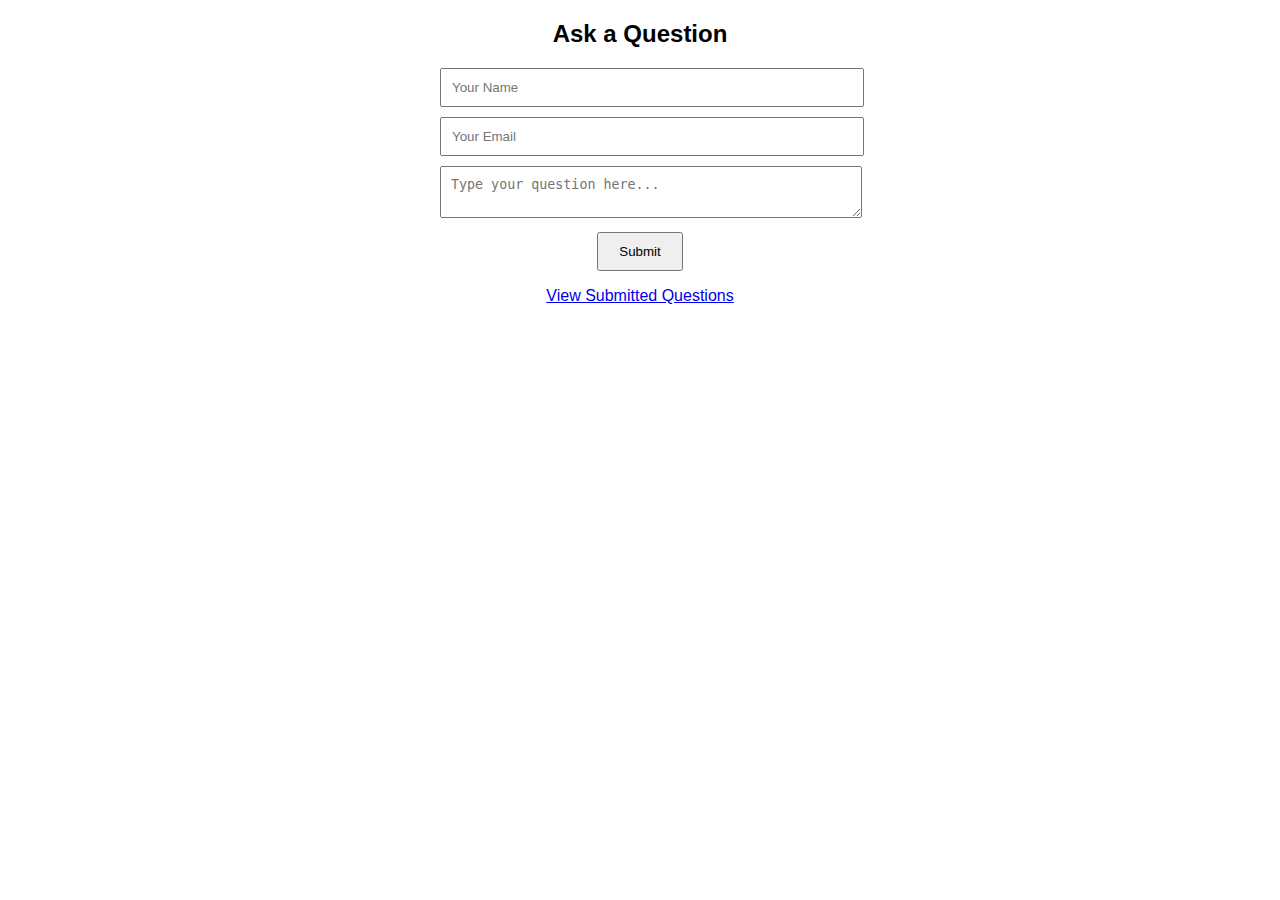
==== index.html @ e0b1bdd1 "Create index.html" ====
<!DOCTYPE html>
<html lang="en">
<head>
    <meta charset="UTF-8">
    <meta name="viewport" content="width=device-width, initial-scale=1.0">
    <title>Ask a Question</title>
    <style>
        body { font-family: Arial, sans-serif; text-align: center; }
        form { max-width: 400px; margin: auto; }
        input, textarea { width: 100%; margin-bottom: 10px; padding: 10px; }
        button { padding: 10px 20px; }
    </style>
</head>
<body>
    <h2>Ask a Question</h2>
    <form action="submit_question.php" method="post">
        <input type="text" name="username" placeholder="Your Name" required>
        <input type="email" name="email" placeholder="Your Email" required>
        <textarea name="question" placeholder="Type your question here..." required></textarea>
        <button type="submit">Submit</button>
    </form>

    <p><a href="questions.php">View Submitted Questions</a></p>
</body>
</html>
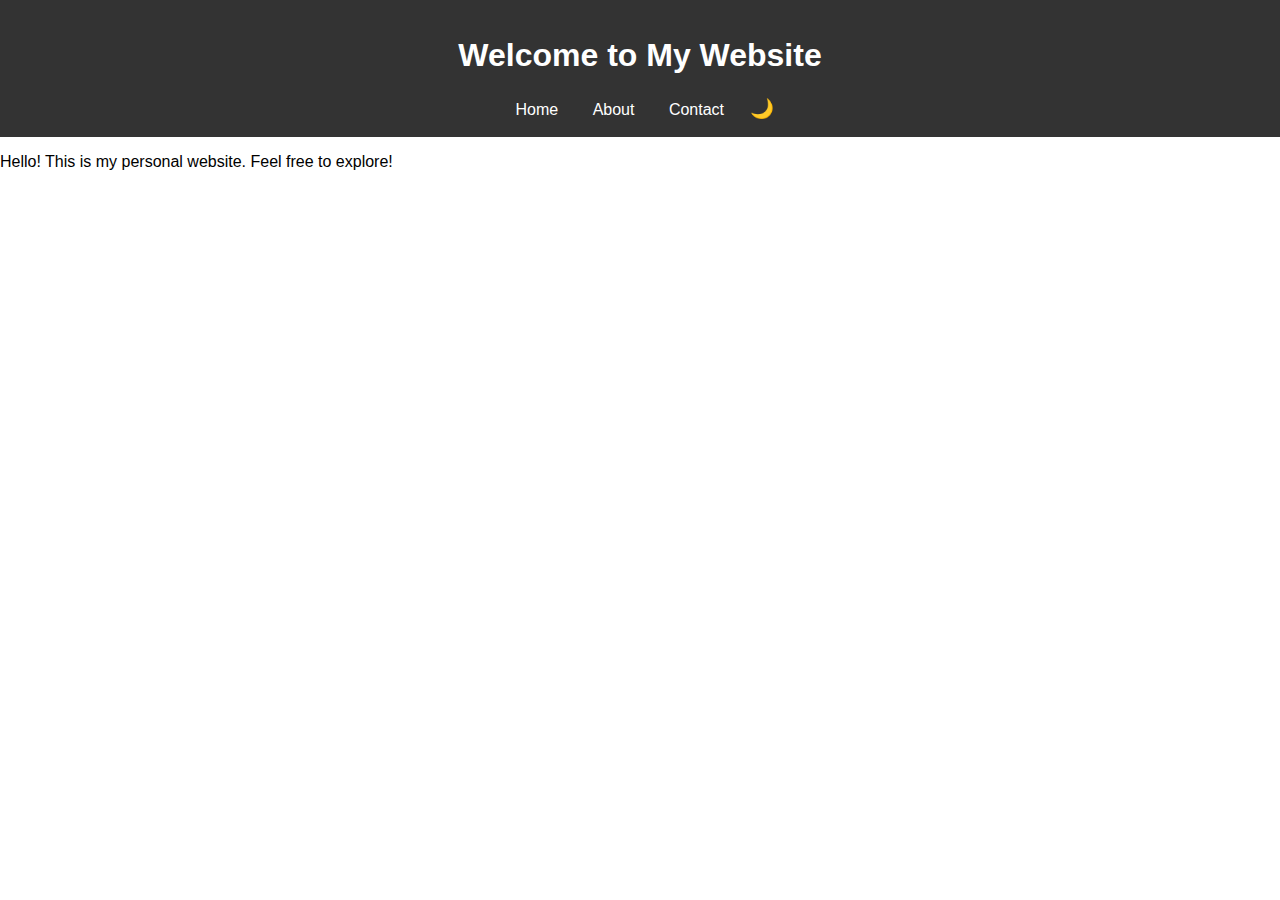
==== commit 5343d963: "Add files via upload" ====
--- a/index.html
+++ b/index.html
@@ -3,23 +3,22 @@
 <head>
     <meta charset="UTF-8">
     <meta name="viewport" content="width=device-width, initial-scale=1.0">
-    <title>Ask a Question</title>
-    <style>
-        body { font-family: Arial, sans-serif; text-align: center; }
-        form { max-width: 400px; margin: auto; }
-        input, textarea { width: 100%; margin-bottom: 10px; padding: 10px; }
-        button { padding: 10px 20px; }
-    </style>
+    <title>Home - My Site</title>
+    <link rel="stylesheet" href="style.css">
 </head>
 <body>
-    <h2>Ask a Question</h2>
-    <form action="submit_question.php" method="post">
-        <input type="text" name="username" placeholder="Your Name" required>
-        <input type="email" name="email" placeholder="Your Email" required>
-        <textarea name="question" placeholder="Type your question here..." required></textarea>
-        <button type="submit">Submit</button>
-    </form>
-
-    <p><a href="questions.php">View Submitted Questions</a></p>
+    <header>
+        <h1>Welcome to My Website</h1>
+        <nav>
+            <a href="index.html">Home</a>
+            <a href="about.html">About</a>
+            <a href="contact.html">Contact</a>
+            <button onclick="toggleDarkMode()">🌙</button>
+        </nav>
+    </header>
+    <main>
+        <p>Hello! This is my personal website. Feel free to explore!</p>
+    </main>
+    <script src="script.js"></script>
 </body>
 </html>
--- a/style.css
+++ b/style.css
@@ -0,0 +1,30 @@
+body {
+    font-family: Arial, sans-serif;
+    margin: 0;
+    padding: 0;
+    background-color: #ffffff;
+    color: #000000;
+    transition: background-color 0.3s, color 0.3s;
+}
+header {
+    background-color: #333;
+    color: white;
+    padding: 1rem;
+    text-align: center;
+}
+nav a {
+    margin: 0 15px;
+    color: white;
+    text-decoration: none;
+}
+nav button {
+    background: none;
+    border: none;
+    color: white;
+    font-size: 1.2rem;
+    cursor: pointer;
+}
+.dark-mode {
+    background-color: #121212;
+    color: #ffffff;
+}
